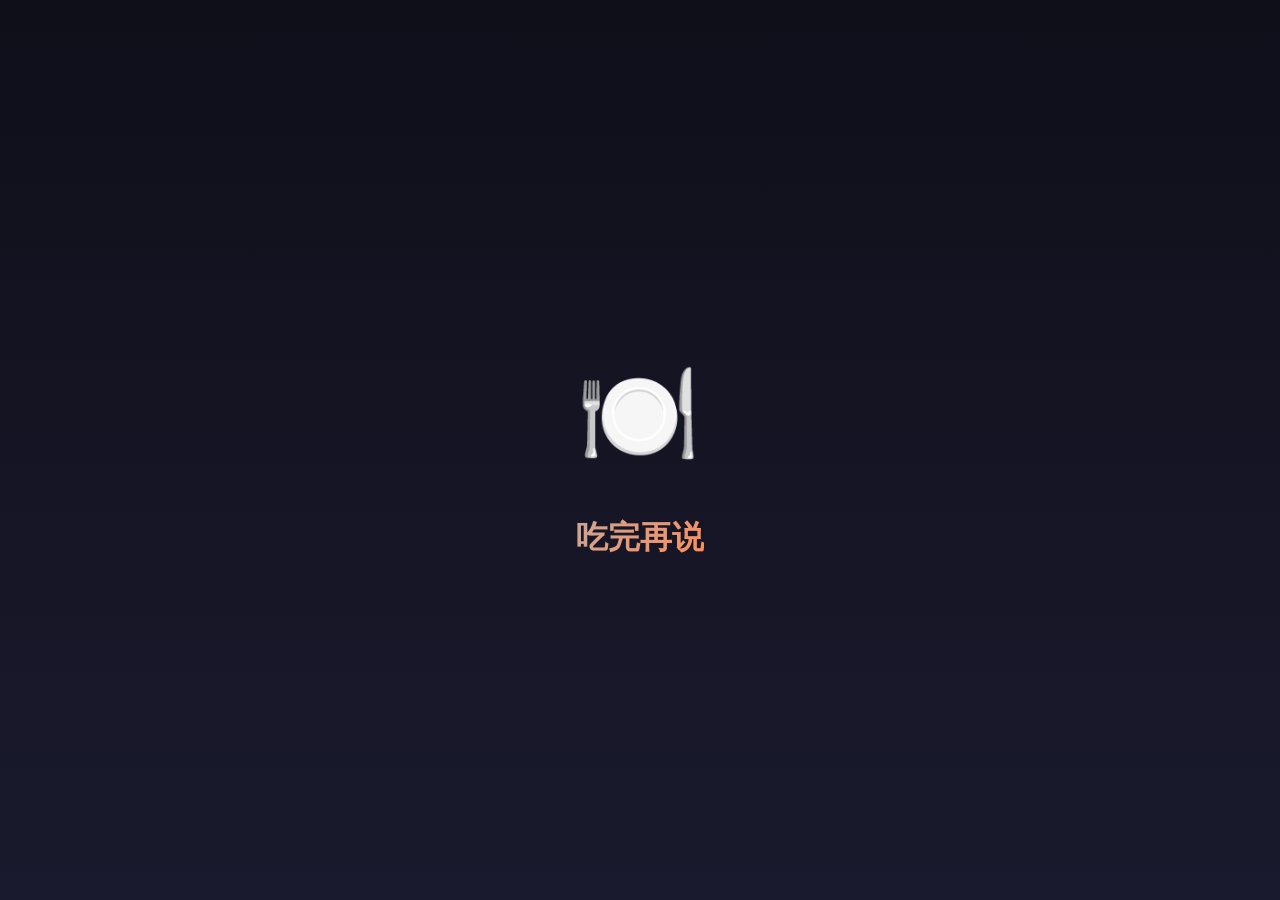
==== index.html @ 78d4194f "Initial commit: 吃货遗愿清单基础框架" ====
<!DOCTYPE html>
<html lang="zh-CN">
<head>
  <meta charset="UTF-8">
  <meta name="viewport" content="width=device-width, initial-scale=1.0, maximum-scale=1.0, user-scalable=no, viewport-fit=cover">
  <meta name="theme-color" content="#FF4757">
  <meta name="apple-mobile-web-app-capable" content="yes">
  <meta name="apple-mobile-web-app-status-bar-style" content="black-translucent">
  <title>吃货遗愿清单</title>
  <link rel="manifest" href="manifest.json">
  <link rel="stylesheet" href="styles.css">
</head>
<body>
  <!-- iOS 安装提示 -->
  <div class="ios-install-banner hidden" id="iosBanner">
    <div class="ios-banner-content">
      <span>点击 <span class="ios-icon">📱</span> 添加到主屏幕</span>
      <button id="btnCloseIOSBanner">×</button>
    </div>
  </div>

  <!-- 启动画面 -->
  <div id="splash" class="splash">
    <div class="splash-content">
      <div class="splash-bowl">🍽️</div>
      <p class="splash-text">吃完再说</p>
    </div>
  </div>

  <!-- 主应用 -->
  <div id="app" class="hidden">
    <!-- 顶部导航 -->
    <header class="header">
      <div class="header-left">
        <h1 class="title">吃货遗愿清单</h1>
        <p class="slogan">吃完再说</p>
      </div>
      <div class="header-right">
        <button class="btn-data-small" id="btnExport" title="导出备份">📤</button>
        <button class="btn-data-small" id="btnImport" title="导入恢复">📥</button>
      </div>
    </header>

    <!-- 仪表盘 -->
    <section class="stats-card">
      <div class="stats-grid">
        <div class="stat-box completed">
          <div class="stat-icon">🏆</div>
          <span class="stat-num" id="completedCount">0</span>
          <span class="stat-label">已打卡</span>
        </div>
        <div class="stat-box pending">
          <div class="stat-icon">🎯</div>
          <span class="stat-num" id="pendingCount">0</span>
          <span class="stat-label">待完成</span>
        </div>
      </div>
      <div class="progress-section" id="progressSection">
        <div class="progress-header">
          <span class="progress-label">年度进度</span>
          <span class="progress-percent" id="progressPercent">0%</span>
        </div>
        <div class="progress-bar">
          <div class="progress-fill" id="progressFill" style="width: 0%"></div>
        </div>
      </div>
    </section>

    <!-- 操作按钮区 -->
    <div class="action-bar">
      <div class="quick-add-card" id="quickAddCard">
        <div class="quick-add-icon">🎁</div>
        <div class="quick-add-info">
          <h3>懒人一键添加</h3>
        </div>
      </div>
      <button class="btn-action" id="btnRandom">
        <span>🎲 有什么好吃的？</span>
      </button>
      <button class="btn-action" id="btnMapView">🗺️ 地图</button>
    </div>

    <!-- 倒计时 + 筛选栏 -->
    <div class="countdown-filter-bar">
      <div class="countdown-mini" id="countdownMini">
        <span class="countdown-mini-text" id="countdownMiniText">⏳ 设定目标日期</span>
      </div>
      <div class="filter-bar" id="filterBar">
        <button class="filter-btn active" data-filter="all">全部</button>
        <button class="filter-btn" data-filter="pending">待完成</button>
        <button class="filter-btn" data-filter="completed">已完成</button>
      </div>
    </div>

    <!-- 随机推荐弹窗 -->
    <div class="random-card hidden" id="randomCard">
      <div class="random-header">
        <span class="random-title">🎲 今天的美食任务</span>
        <button class="btn-close-random" id="btnCloseRandom">×</button>
      </div>
      <div class="random-content" id="randomContent"></div>
      <div class="random-actions">
        <button class="btn-random-add" id="btnRandomAdd">➕ 添加</button>
        <button class="btn-random-eat" id="btnRandomEat">🍽️ 吃过了</button>
      </div>
    </div>

    <!-- 美食清单 -->
    <section class="bucket-list" id="bucketList">
      <!-- 动态生成 -->
    </section>

    <!-- 地图视图 -->
    <section class="map-view hidden" id="mapView">
      <div class="map-header">
        <button class="btn-back" id="btnBackToList">← 返回</button>
        <h3>🗺️ 心愿地图</h3>
      </div>
      <div class="map-content" id="mapContent"></div>
    </section>

    <!-- 空状态 -->
    <div class="empty-state hidden" id="emptyState">
      <div class="empty-icon">🍽️</div>
      <p>还没有美食心愿</p>
      <p class="empty-hint">点击下方 + 按钮添加</p>
    </div>

    <!-- 底部添加按钮 -->
    <button class="fab" id="btnAdd">+</button>
  </div>

  <!-- 添加/打卡表单弹窗 -->
  <div class="modal hidden" id="modal">
    <div class="modal-content">
      <div class="modal-header">
        <h2 id="modalTitle">添加心愿</h2>
        <button class="btn-close" id="btnCloseModal">×</button>
      </div>
      <form id="itemForm">
        <div class="form-group">
          <label for="foodName">美食名称 *</label>
          <input type="text" id="foodName" placeholder="如：北海道海胆饭" required>
        </div>
        <div class="form-group">
          <label for="foodCategory">分类</label>
          <select id="foodCategory">
            <option value="日料">🍣 日料</option>
            <option value="面食">🍜 面食</option>
            <option value="火锅">🍲 火锅</option>
            <option value="点心">🥮 点心</option>
            <option value="烤肉">🥩 烤肉</option>
            <option value="西餐">🍕 西餐</option>
            <option value="饮品">🍺 饮品</option>
            <option value="小吃">📍 地方小吃</option>
            <option value="甜品">🍰 甜品</option>
            <option value="其他">🍴 其他</option>
          </select>
        </div>
        <div class="form-group">
          <label for="foodLocation">想去的地方/餐厅</label>
          <input type="text" id="foodLocation" placeholder="如：札幌 · 二条市场">
        </div>
        <div class="form-group">
          <label for="foodNote">为什么想吃？</label>
          <textarea id="foodNote" placeholder="写下你的理由..."></textarea>
        </div>
        <div class="form-group">
          <label>优先级</label>
          <div class="priority-group">
            <label class="priority-option">
              <input type="radio" name="priority" value="3">
              <span>🏆 此生必吃</span>
            </label>
            <label class="priority-option">
              <input type="radio" name="priority" value="2" checked>
              <span>💛 很想吃</span>
            </label>
            <label class="priority-option">
              <input type="radio" name="priority" value="1">
              <span>🌱 有机会就吃</span>
            </label>
          </div>
        </div>
        <div class="form-actions">
          <button type="submit" class="btn-primary" id="btnSubmit">保存</button>
        </div>
      </form>
    </div>
  </div>

  <!-- 打卡弹窗 -->
  <div class="modal hidden" id="checkinModal">
    <div class="modal-content">
      <div class="modal-header">
        <h2>🎉 打卡完成！</h2>
        <button class="btn-close" id="btnCloseCheckin">×</button>
      </div>
      <form id="checkinForm">
        <div class="checkin-item-info" id="checkinItemInfo"></div>
        <div class="form-group">
          <label for="checkinPhoto">拍照记录</label>
          <div class="photo-upload" id="photoUpload">
            <input type="file" id="checkinPhoto" accept="image/*" capture="environment">
            <div class="photo-placeholder">
              <span>📷</span>
              <p>点击拍照或选择照片</p>
            </div>
          </div>
          <img id="photoPreview" class="photo-preview hidden">
        </div>
        <div class="form-group">
          <label for="checkinNote">味道怎么样？</label>
          <textarea id="checkinNote" placeholder="记录这一刻的感受..."></textarea>
        </div>
        <div class="form-actions">
          <button type="submit" class="btn-primary">确认打卡</button>
        </div>
      </form>
    </div>
  </div>

  <!-- 懒人数据库弹窗 -->
  <div class="modal hidden" id="quickAddModal">
    <div class="modal-content quick-add-modal">
      <div class="modal-header">
        <h2>🎁 懒人一键添加</h2>
        <button class="btn-close" id="btnCloseQuickAdd">×</button>
      </div>
      <div class="quick-add-body">
        <p class="quick-add-intro">内置 50 道经典美食，一键导入清单</p>
        <div class="quick-add-actions">
          <button class="btn-secondary" id="btnSelectAll">全选</button>
          <button class="btn-secondary" id="btnSelectNone">取消全选</button>
        </div>
        <div class="builtin-list" id="builtinList"></div>
      </div>
      <div class="quick-add-footer">
        <p class="import-info" id="importInfo">已选择 0 道美食</p>
        <button class="btn-primary btn-import" id="btnImportBuiltin">📥 一键导入</button>
      </div>
    </div>
  </div>

  <!-- 详情弹窗 -->
  <div class="modal hidden" id="detailModal">
    <div class="modal-content">
      <div class="modal-header">
        <h2 id="detailTitle">美食详情</h2>
        <button class="btn-close" id="btnCloseDetail">×</button>
      </div>
      <div class="detail-content" id="detailContent"></div>
    </div>
  </div>

  <!-- 倒计时设置弹窗 -->
  <div class="modal hidden" id="countdownModal">
    <div class="modal-content modal-small">
      <div class="modal-header">
        <h2>⏳ 遗愿倒计时</h2>
        <button class="btn-close" id="btnCloseCountdown">×</button>
      </div>
      <form id="countdownForm">
        <div class="form-group">
          <label for="targetDate">目标日期</label>
          <input type="date" id="targetDate" required>
        </div>
        <div class="form-group">
          <label for="targetName">给这个日期起个名字（选填）</label>
          <input type="text" id="targetName" placeholder="如：30岁生日">
        </div>
        <div class="countdown-presets">
          <button type="button" class="btn-preset" data-days="365">一年后</button>
          <button type="button" class="btn-preset" data-days="1825">5年后</button>
          <button type="button" class="btn-preset" data-days="3650">10年后</button>
        </div>
        <div class="form-actions">
          <button type="button" class="btn-secondary" id="btnClearCountdown">清除</button>
          <button type="submit" class="btn-primary">保存</button>
        </div>
      </form>
    </div>
  </div>

  <!-- 打卡分享弹窗 -->
  <div class="modal hidden" id="shareModal">
    <div class="modal-content modal-small">
      <div class="modal-header">
        <h2>🎉 打卡成功！</h2>
        <button class="btn-close" id="btnCloseShare">×</button>
      </div>
      <div class="share-card" id="shareCard"></div>
      <div class="form-actions">
        <button class="btn-secondary" id="btnSaveCard">💾 保存图片</button>
        <button class="btn-primary" id="btnShareIt">📤 分享</button>
      </div>
    </div>
  </div>

  <!-- 年度总结弹窗 -->
  <div class="modal hidden" id="summaryModal">
    <div class="modal-content">
      <div class="modal-header">
        <h2>📊 年度美食报告</h2>
        <button class="btn-close" id="btnCloseSummary">×</button>
      </div>
      <div class="summary-content" id="summaryContent"></div>
      <div class="form-actions">
        <button class="btn-secondary" id="btnShareSummary">📤 分享</button>
        <button class="btn-primary" id="btnCloseSummaryBtn">好的</button>
      </div>
    </div>
  </div>

  <!-- 删除确认弹窗 -->
  <div class="modal hidden" id="deleteModal">
    <div class="modal-content modal-small">
      <div class="modal-header">
        <h2>确认删除</h2>
      </div>
      <p class="delete-message">确定要删除这个心愿吗？</p>
      <div class="form-actions">
        <button class="btn-secondary" id="btnCancelDelete">取消</button>
        <button class="btn-danger" id="btnConfirmDelete">删除</button>
      </div>
    </div>

    <!-- 隐藏的文件选择器 -->
    <input type="file" id="importFile" accept=".json" class="hidden">
  </div>

  <script src="app.js"></script>
</body>
</html>
---- styles.css ----
/* ========================================
   吃货遗愿清单 - Morandi Style UI
   ======================================== */

/* === 基础变量 - 莫兰迪配色 === */
:root {
  --primary: #C9A797;        /* 柔粉褐 - 主色 */
  --primary-dark: #B89589;
  --primary-glow: rgba(201, 167, 151, 0.3);
  --secondary: #9DB4C0;      /* 雾霾蓝 */
  --accent: #A8C6A5;        /* 灰绿色 */
  --success: #7DB58B;       /* 淡绿色 */
  --success-dark: #6AA578;
  --bg: #F5F2ED;            /* 米白背景 */
  --bg-card: #FFFFFF;       /* 纯白卡片 */
  --bg-card-hover: #F8F6F3;
  --bg-elevated: #EDE9E3;
  --text: #4A4A4A;          /* 深灰文字 */
  --text-secondary: #7A7A7A;
  --text-muted: #A0A0A0;
  --border: rgba(0, 0, 0, 0.06);
  --border-light: rgba(0, 0, 0, 0.1);
  --shadow: 0 4px 20px rgba(0, 0, 0, 0.08);
  --shadow-glow: 0 4px 20px var(--primary-glow);
  --radius-sm: 10px;
  --radius-md: 14px;
  --radius-lg: 18px;
  --radius-xl: 24px;
  --safe-area-top: env(safe-area-inset-top, 0px);
  --safe-area-bottom: env(safe-area-inset-bottom, 0px);
}

/* === 全局 === */
* {
  margin: 0;
  padding: 0;
  box-sizing: border-box;
  -webkit-tap-highlight-color: transparent;
}

html, body {
  height: 100%;
}

body {
  font-family: -apple-system, BlinkMacSystemFont, 'SF Pro Display', 'Segoe UI', sans-serif;
  background: var(--bg);
  color: var(--text);
  line-height: 1.5;
  overflow-x: hidden;
}

/* 弹窗打开时禁止底层滚动，但弹窗内部可以滚动 */
body.modal-open {
  overflow: hidden;
  position: fixed;
  width: 100%;
}

/* === iOS 安装提示 === */
.ios-install-banner {
  position: fixed;
  top: var(--safe-area-top);
  left: 0;
  right: 0;
  background: linear-gradient(135deg, var(--primary) 0%, #FF6B81 100%);
  padding: 10px 16px;
  z-index: 10000;
  display: flex;
  align-items: center;
  justify-content: center;
  gap: 12px;
  font-size: 14px;
  font-weight: 500;
}

.ios-install-banner.hidden {
  display: none;
}

.ios-banner-content {
  display: flex;
  align-items: center;
  gap: 12px;
}

.ios-icon {
  font-size: 18px;
}

#btnCloseIOSBanner {
  background: rgba(255,255,255,0.2);
  border: none;
  color: white;
  width: 24px;
  height: 24px;
  border-radius: 50%;
  font-size: 14px;
  cursor: pointer;
  display: flex;
  align-items: center;
  justify-content: center;
}

/* === 启动画面 === */
.splash {
  position: fixed;
  inset: 0;
  background: linear-gradient(180deg, #0F0F1A 0%, #1A1A2E 100%);
  display: flex;
  flex-direction: column;
  align-items: center;
  justify-content: center;
  z-index: 9999;
  transition: opacity 0.6s ease, transform 0.6s ease;
}

.splash.fade-out {
  opacity: 0;
  transform: scale(1.1);
  pointer-events: none;
}

.splash-bowl {
  font-size: 100px;
  margin-bottom: 24px;
  animation: pulse 2s ease-in-out infinite;
}

.splash-text {
  font-size: 32px;
  font-weight: 800;
  background: linear-gradient(135deg, var(--primary) 0%, #FF8C5A 100%);
  -webkit-background-clip: text;
  -webkit-text-fill-color: transparent;
  background-clip: text;
}

@keyframes pulse {
  0%, 100% { transform: scale(1); }
  50% { transform: scale(1.05); }
}

/* === 主应用 === */
.app {
  min-height: 100vh;
  padding-bottom: calc(100px + var(--safe-area-bottom));
}

/* === 顶部标题栏 === */
.header {
  display: flex;
  justify-content: space-between;
  align-items: flex-start;
  padding: calc(12px + var(--safe-area-top)) max(16px, env(safe-area-inset-left)) 12px;
  background: linear-gradient(180deg, var(--bg) 0%, transparent 100%);
  position: relative;
}

.header-left {
  flex: 1;
}

.header-right {
  display: flex;
  gap: 8px;
  align-items: center;
}

.btn-data-small {
  width: 36px;
  height: 36px;
  background: var(--bg-card);
  border: 1px solid var(--border);
  border-radius: 10px;
  font-size: 16px;
  cursor: pointer;
  display: flex;
  align-items: center;
  justify-content: center;
  transition: all 0.2s;
}

.btn-data-small:hover {
  background: var(--bg-card-hover);
  border-color: var(--primary);
}

.title {
  font-size: 24px;
  font-weight: 800;
  letter-spacing: -0.5px;
  margin-bottom: 2px;
}

.slogan {
  font-size: 13px;
  color: var(--text-secondary);
  font-weight: 500;
}

/* === 统计卡片 === */
.stats-card {
  margin: 20px 16px;
  padding: 20px;
  background: var(--bg-card);
  border-radius: var(--radius-lg);
  border: 1px solid var(--border);
  box-shadow: var(--shadow);
}

.stats-grid {
  display: grid;
  grid-template-columns: 1fr 1fr;
  gap: 16px;
}

.stat-box {
  text-align: center;
  padding: 16px;
  background: var(--bg);
  border-radius: var(--radius-md);
  border: 1px solid var(--border-light);
  position: relative;
  overflow: hidden;
}

.stat-box::before {
  content: '';
  position: absolute;
  top: 0;
  left: 0;
  right: 0;
  height: 3px;
}

.stat-box.completed::before {
  background: linear-gradient(90deg, var(--success), #7BED9F);
}

.stat-box.pending::before {
  background: linear-gradient(90deg, var(--primary), #FF8C5A);
}

.stat-icon {
  font-size: 24px;
  margin-bottom: 8px;
}

.stat-num {
  display: block;
  font-size: 36px;
  font-weight: 800;
  line-height: 1;
  margin-bottom: 4px;
}

.stat-box.completed .stat-num {
  color: var(--success);
}

.stat-box.pending .stat-num {
  color: var(--primary);
}

.stat-label {
  font-size: 12px;
  color: var(--text-secondary);
  text-transform: uppercase;
  letter-spacing: 1px;
}

/* === 进度条 === */
.progress-section {
  margin-top: 16px;
  padding-top: 16px;
  border-top: 1px solid var(--border);
}

.progress-header {
  display: flex;
  justify-content: space-between;
  align-items: center;
  margin-bottom: 10px;
}

.progress-label {
  font-size: 13px;
  color: var(--text-secondary);
}

.progress-percent {
  font-size: 14px;
  font-weight: 700;
  color: var(--success);
}

.progress-bar {
  height: 8px;
  background: var(--bg);
  border-radius: 4px;
  overflow: hidden;
}

.progress-fill {
  height: 100%;
  background: linear-gradient(90deg, var(--success), #7BED9F);
  border-radius: 4px;
  transition: width 0.5s ease;
}

/* === 遗愿倒计时卡片 === */
.countdown-card {
  margin: 16px;
  padding: 20px;
  background: linear-gradient(135deg, var(--bg-card) 0%, var(--bg-elevated) 100%);
  border-radius: var(--radius-lg);
  border: 1px solid var(--border-light);
  position: relative;
  overflow: hidden;
}

.countdown-card::before {
  content: '';
  position: absolute;
  top: -50%;
  right: -50%;
  width: 100%;
  height: 100%;
  background: radial-gradient(circle, var(--primary-glow) 0%, transparent 70%);
  opacity: 0.5;
}

.countdown-header {
  display: flex;
  justify-content: space-between;
  align-items: center;
  margin-bottom: 16px;
  position: relative;
}

.countdown-title {
  font-size: 14px;
  font-weight: 600;
  color: var(--text-secondary);
  display: flex;
  align-items: center;
  gap: 6px;
}

.countdown-actions {
  display: flex;
  gap: 8px;
}

.btn-edit-countdown {
  background: var(--bg);
  border: 1px solid var(--border-light);
  color: var(--text);
  padding: 6px 12px;
  border-radius: 20px;
  font-size: 12px;
  font-weight: 600;
  cursor: pointer;
  transition: all 0.2s;
}

.btn-edit-countdown:hover {
  background: var(--bg-card-hover);
}

.btn-edit-countdown.primary {
  background: var(--primary);
  border-color: var(--primary);
}

.countdown-content {
  text-align: center;
  position: relative;
}

.countdown-hint {
  color: var(--text-muted);
  font-size: 14px;
}

.countdown-main {
  font-size: 48px;
  font-weight: 800;
  margin: 8px 0;
  letter-spacing: -2px;
}

.countdown-main .days {
  color: var(--primary);
}

.countdown-main .unit {
  font-size: 20px;
  font-weight: 600;
  color: var(--text-secondary);
  margin-left: 4px;
}

.countdown-sub {
  font-size: 14px;
  color: var(--text-secondary);
  margin-bottom: 4px;
}

.countdown-rate {
  font-size: 13px;
  color: var(--text-muted);
}

.countdown-rate span {
  color: var(--accent);
  font-weight: 700;
}

/* === 随机推荐按钮 === */
.btn-random {
  display: flex;
  align-items: center;
  justify-content: center;
  gap: 10px;
  margin: 16px;
  padding: 18px 24px;
  background: linear-gradient(135deg, var(--primary) 0%, var(--accent) 100%);
  border: none;
  border-radius: var(--radius-lg);
  font-size: 16px;
  font-weight: 700;
  color: white;
  cursor: pointer;
  box-shadow: 0 8px 24px rgba(255, 71, 87, 0.4);
  transition: all 0.3s ease;
}

.btn-random:hover {
  transform: translateY(-2px);
  box-shadow: 0 12px 32px rgba(255, 71, 87, 0.5);
}

.btn-random:active {
  transform: translateY(0);
}

/* === 随机推荐卡片 === */
.random-card {
  position: fixed;
  top: 50%;
  left: 50%;
  transform: translate(-50%, -50%);
  width: calc(100% - 32px);
  max-width: 380px;
  background: var(--bg-card);
  border-radius: var(--radius-xl);
  padding: 28px 24px;
  z-index: 1001;
  box-shadow: var(--shadow), var(--shadow-glow);
  border: 1px solid var(--border-light);
}

.random-card.hidden {
  display: none;
}

.random-header {
  display: flex;
  justify-content: space-between;
  align-items: center;
  margin-bottom: 20px;
}

.random-title {
  font-size: 16px;
  font-weight: 700;
  display: flex;
  align-items: center;
  gap: 8px;
}

.btn-close-random {
  width: 32px;
  height: 32px;
  background: var(--bg);
  border: 1px solid var(--border-light);
  border-radius: 50%;
  font-size: 18px;
  color: var(--text-secondary);
  cursor: pointer;
  display: flex;
  align-items: center;
  justify-content: center;
}

.random-content {
  text-align: center;
  padding: 20px 0;
}

.random-icon {
  font-size: 72px;
  margin-bottom: 16px;
  display: block;
}

.random-name {
  font-size: 24px;
  font-weight: 800;
  margin-bottom: 8px;
  letter-spacing: -0.5px;
}

.random-location {
  font-size: 14px;
  color: var(--text-secondary);
  margin-bottom: 8px;
}

.random-note {
  font-size: 14px;
  color: var(--text-muted);
  font-style: italic;
  padding: 12px;
  background: var(--bg);
  border-radius: var(--radius-sm);
  margin-top: 12px;
}

.random-actions {
  display: flex;
  gap: 12px;
  margin-top: 20px;
}

.btn-random-add,
.btn-random-eat {
  flex: 1;
  padding: 14px;
  border-radius: var(--radius-md);
  font-size: 15px;
  font-weight: 700;
  cursor: pointer;
  border: none;
  transition: all 0.2s;
}

.btn-random-add {
  background: var(--bg);
  color: var(--text);
  border: 1px solid var(--border-light);
}

.btn-random-add:hover {
  background: var(--bg-card-hover);
}

.btn-random-eat {
  background: linear-gradient(135deg, var(--success) 0%, #7BED9F 100%);
  color: white;
  box-shadow: 0 4px 16px rgba(46, 213, 115, 0.3);
}

.btn-random-eat:hover {
  transform: translateY(-2px);
  box-shadow: 0 6px 20px rgba(46, 213, 115, 0.4);
}

/* === 懒人一键添加卡片 === */
.quick-add-card {
  margin: 16px;
  padding: 20px;
  background: linear-gradient(135deg, var(--bg-card) 0%, var(--bg-elevated) 100%);
  border-radius: var(--radius-lg);
  border: 1px solid var(--border-light);
  display: flex;
  align-items: center;
  gap: 16px;
  cursor: pointer;
  transition: all 0.3s ease;
}

.quick-add-card:hover {
  transform: translateY(-2px);
  border-color: var(--primary);
  box-shadow: 0 8px 24px rgba(255, 71, 87, 0.2);
}

.quick-add-icon {
  width: 56px;
  height: 56px;
  background: linear-gradient(135deg, var(--primary-glow) 0%, rgba(255, 107, 53, 0.2) 100%);
  border-radius: var(--radius-md);
  display: flex;
  align-items: center;
  justify-content: center;
  font-size: 28px;
}

.quick-add-info {
  flex: 1;
}

.quick-add-info h3 {
  font-size: 16px;
  font-weight: 700;
  margin-bottom: 4px;
}

.quick-add-info p {
  font-size: 13px;
  color: var(--text-secondary);
}

.btn-quick-add {
  width: 40px;
  height: 40px;
  background: var(--bg);
  border: 1px solid var(--border-light);
  border-radius: 50%;
  color: var(--text);
  font-size: 18px;
  cursor: pointer;
  display: flex;
  align-items: center;
  justify-content: center;
  transition: all 0.2s;
}

.btn-quick-add:hover {
  background: var(--primary);
  border-color: var(--primary);
}

/* === 数据管理 === */
.data-management {
  display: flex;
  gap: 12px;
  padding: 0 16px;
  margin-bottom: 16px;
}

.btn-data {
  flex: 1;
  padding: 14px;
  background: var(--bg-card);
  border: 1px solid var(--border);
  border-radius: var(--radius-md);
  font-size: 14px;
  font-weight: 600;
  color: var(--text-secondary);
  cursor: pointer;
  display: flex;
  align-items: center;
  justify-content: center;
  gap: 8px;
  transition: all 0.2s;
}

.btn-data:hover {
  background: var(--bg-card-hover);
  border-color: var(--border-light);
  color: var(--text);
}

/* === 筛选栏 === */
.filter-bar {
  display: flex;
  gap: 8px;
  padding: 0;
}

.filter-bar.hidden {
  display: none;
}

/* === 操作按钮区 === */
.action-bar {
  display: flex;
  gap: 10px;
  padding: 0 16px;
  margin-bottom: 12px;
}

.action-bar .quick-add-card {
  flex: 1;
  display: flex;
  align-items: center;
  gap: 10px;
  padding: 12px 14px;
  margin: 0;
  cursor: pointer;
}

.action-bar .quick-add-icon {
  width: 40px;
  height: 40px;
  font-size: 20px;
}

.action-bar .quick-add-info h3 {
  font-size: 14px;
  margin: 0;
}

.action-bar .quick-add-info p {
  display: none;
}

.btn-action {
  flex: 1;
  padding: 12px 14px;
  background: var(--bg-card);
  border: 1px solid var(--border);
  border-radius: var(--radius-md);
  font-size: 14px;
  font-weight: 600;
  color: var(--text);
  cursor: pointer;
  transition: all 0.2s;
}

.btn-action:hover {
  background: var(--bg-card-hover);
  border-color: var(--primary);
}

/* === 倒计时+筛选栏合并 === */
.countdown-filter-bar {
  display: flex;
  flex-direction: column;
  gap: 12px;
  padding: 0 16px;
  margin-bottom: 12px;
}

.countdown-mini {
  background: var(--bg-card);
  border: 1px solid var(--border);
  border-radius: var(--radius-md);
  padding: 10px 14px;
  text-align: center;
  cursor: pointer;
  transition: all 0.2s;
}

.countdown-mini:hover {
  background: var(--bg-card-hover);
  border-color: var(--primary);
}

.countdown-mini-text {
  font-size: 13px;
  color: var(--text-secondary);
}

.filter-btn {
  flex: 1;
  padding: 12px;
  background: var(--bg-card);
  border: 1px solid var(--border);
  border-radius: var(--radius-md);
  font-size: 14px;
  font-weight: 600;
  color: var(--text-secondary);
  cursor: pointer;
  transition: all 0.2s;
}

.filter-btn:hover {
  background: var(--bg-card-hover);
}

.filter-btn.active {
  background: var(--primary);
  border-color: var(--primary);
  color: white;
  box-shadow: 0 4px 16px var(--primary-glow);
}

/* === 美食列表 === */
.bucket-list {
  padding: 0 16px;
}

.bucket-list.hidden {
  display: none;
}

.bucket-item {
  background: var(--bg-card);
  border-radius: var(--radius-lg);
  border: 1px solid var(--border);
  margin-bottom: 12px;
  overflow: hidden;
  transition: all 0.3s ease;
}

.bucket-item:hover {
  transform: translateY(-2px);
  border-color: var(--border-light);
  box-shadow: var(--shadow);
}

.bucket-item.completed {
  opacity: 0.7;
}

.bucket-item.completed .item-name {
  text-decoration: line-through;
  color: var(--text-secondary);
}

.item-main {
  display: flex;
  align-items: flex-start;
  gap: 14px;
  padding: 16px;
}

.item-icon {
  width: 52px;
  height: 52px;
  background: var(--bg);
  border-radius: var(--radius-md);
  display: flex;
  align-items: center;
  justify-content: center;
  font-size: 26px;
  flex-shrink: 0;
}

.item-content {
  flex: 1;
  min-width: 0;
}

.item-header {
  display: flex;
  align-items: center;
  gap: 10px;
  margin-bottom: 6px;
}

.item-name {
  font-size: 16px;
  font-weight: 700;
  flex: 1;
  white-space: nowrap;
  overflow: hidden;
  text-overflow: ellipsis;
}

.item-priority {
  padding: 4px 10px;
  border-radius: 20px;
  font-size: 11px;
  font-weight: 700;
  text-transform: uppercase;
  letter-spacing: 0.5px;
}

.priority-high {
  background: rgba(255, 71, 87, 0.2);
  color: var(--primary);
}

.priority-medium {
  background: rgba(255, 140, 90, 0.2);
  color: var(--accent);
}

.priority-low {
  background: rgba(160, 160, 184, 0.2);
  color: var(--text-secondary);
}

.item-location {
  font-size: 13px;
  color: var(--text-secondary);
  margin-bottom: 4px;
  display: flex;
  align-items: center;
  gap: 4px;
}

.item-note {
  font-size: 13px;
  color: var(--text-muted);
  font-style: italic;
  margin-bottom: 4px;
  white-space: nowrap;
  overflow: hidden;
  text-overflow: ellipsis;
}

.item-date {
  font-size: 12px;
  color: var(--success);
  font-weight: 600;
  margin-bottom: 8px;
}

.item-photos {
  display: flex;
  gap: 8px;
  margin-bottom: 8px;
  overflow-x: auto;
  padding-bottom: 4px;
}

.item-photos img {
  width: 60px;
  height: 60px;
  object-fit: cover;
  border-radius: var(--radius-sm);
  flex-shrink: 0;
}

.item-actions {
  display: flex;
  gap: 8px;
  padding: 0 16px 16px;
}

.btn-action {
  flex: 1;
  padding: 10px;
  border-radius: var(--radius-sm);
  font-size: 13px;
  font-weight: 600;
  cursor: pointer;
  border: none;
  transition: all 0.2s;
}

.btn-eat {
  background: linear-gradient(135deg, var(--success) 0%, #7BED9F 100%);
  color: white;
  box-shadow: 0 4px 12px rgba(46, 213, 115, 0.3);
}

.btn-eat:hover {
  transform: translateY(-1px);
  box-shadow: 0 6px 16px rgba(46, 213, 115, 0.4);
}

.btn-action:not(.btn-eat) {
  background: var(--bg);
  color: var(--text-secondary);
  border: 1px solid var(--border-light);
}

.btn-action:not(.btn-eat):hover {
  background: var(--bg-card-hover);
  color: var(--text);
}

/* === 空状态 === */
.empty-state {
  text-align: center;
  padding: 60px 20px;
}

.empty-icon {
  font-size: 80px;
  margin-bottom: 20px;
  opacity: 0.8;
}

.empty-state p {
  font-size: 18px;
  font-weight: 600;
  margin-bottom: 8px;
}

.empty-hint {
  font-size: 14px;
  color: var(--text-secondary);
}

.empty-state.hidden {
  display: none;
}

/* === 浮动按钮 === */
.fab {
  position: fixed;
  right: 20px;
  bottom: calc(24px + var(--safe-area-bottom));
  width: 60px;
  height: 60px;
  background: linear-gradient(135deg, var(--primary) 0%, var(--accent) 100%);
  border: none;
  border-radius: 50%;
  font-size: 28px;
  color: white;
  cursor: pointer;
  box-shadow: 0 8px 24px rgba(255, 71, 87, 0.5);
  z-index: 100;
  transition: all 0.3s ease;
  display: flex;
  align-items: center;
  justify-content: center;
}

.fab:hover {
  transform: scale(1.1);
  box-shadow: 0 12px 32px rgba(255, 71, 87, 0.6);
}

.fab:active {
  transform: scale(0.95);
}

/* === 模态框 === */
.modal {
  position: fixed;
  inset: 0;
  background: rgba(0, 0, 0, 0.8);
  display: flex;
  align-items: flex-end;
  justify-content: center;
  z-index: 1000;
  padding: 20px;
}

.modal.hidden {
  display: none;
}

.modal-content {
  width: 100%;
  max-width: 500px;
  max-height: 85vh;
  background: var(--bg-card);
  border-radius: var(--radius-xl) var(--radius-xl) 0 0;
  overflow: hidden;
  animation: slideUp 0.3s ease;
  display: flex;
  flex-direction: column;
}

@keyframes slideUp {
  from { transform: translateY(100%); }
  to { transform: translateY(0); }
}

.modal-content.modal-small {
  max-width: 380px;
}

.modal-header {
  display: flex;
  justify-content: space-between;
  align-items: center;
  padding: 20px 24px;
  border-bottom: 1px solid var(--border);
}

.modal-header h2 {
  font-size: 18px;
  font-weight: 700;
}

.btn-close {
  width: 32px;
  height: 32px;
  background: var(--bg);
  border: 1px solid var(--border-light);
  border-radius: 50%;
  font-size: 18px;
  color: var(--text-secondary);
  cursor: pointer;
  display: flex;
  align-items: center;
  justify-content: center;
}

.modal-body {
  padding: 24px;
  overflow-y: auto;
  flex: 1;
  -webkit-overflow-scrolling: touch;
}

/* === 表单 === */
.form-group {
  margin-bottom: 20px;
}

.form-group label {
  display: block;
  font-size: 13px;
  font-weight: 600;
  color: var(--text-secondary);
  margin-bottom: 8px;
  text-transform: uppercase;
  letter-spacing: 0.5px;
}

.form-group input,
.form-group select,
.form-group textarea {
  width: 100%;
  padding: 14px 16px;
  background: var(--bg);
  border: 1px solid var(--border-light);
  border-radius: var(--radius-md);
  font-size: 16px;
  color: var(--text);
  transition: all 0.2s;
}

.form-group input:focus,
.form-group select:focus,
.form-group textarea:focus {
  outline: none;
  border-color: var(--primary);
  box-shadow: 0 0 0 3px var(--primary-glow);
}

.form-group textarea {
  min-height: 100px;
  resize: vertical;
}

.form-row {
  display: grid;
  grid-template-columns: 1fr 1fr;
  gap: 12px;
}

.form-actions {
  display: flex;
  gap: 12px;
  padding: 20px 24px;
  border-top: 1px solid var(--border);
}

.btn-primary {
  flex: 1;
  padding: 14px 24px;
  background: linear-gradient(135deg, var(--primary) 0%, var(--accent) 100%);
  border: none;
  border-radius: var(--radius-md);
  font-size: 16px;
  font-weight: 700;
  color: white;
  cursor: pointer;
  box-shadow: 0 4px 16px var(--primary-glow);
  transition: all 0.2s;
}

.btn-primary:hover {
  transform: translateY(-2px);
  box-shadow: 0 6px 20px var(--primary-glow);
}

.btn-secondary {
  flex: 1;
  padding: 14px 24px;
  background: var(--bg);
  border: 1px solid var(--border-light);
  border-radius: var(--radius-md);
  font-size: 16px;
  font-weight: 600;
  color: var(--text-secondary);
  cursor: pointer;
  transition: all 0.2s;
}

.btn-secondary:hover {
  background: var(--bg-card-hover);
  color: var(--text);
}

.btn-danger {
  background: linear-gradient(135deg, #FF4757 0%, #FF6B81 100%);
  color: white;
}

/* === 打卡表单 === */
.checkin-photo-area {
  margin-bottom: 20px;
}

.photo-upload-box {
  width: 100%;
  height: 180px;
  background: var(--bg);
  border: 2px dashed var(--border-light);
  border-radius: var(--radius-lg);
  display: flex;
  flex-direction: column;
  align-items: center;
  justify-content: center;
  cursor: pointer;
  transition: all 0.2s;
}

.photo-upload-box:hover {
  border-color: var(--primary);
  background: var(--bg-card-hover);
}

.photo-upload-box .icon {
  font-size: 40px;
  margin-bottom: 12px;
  opacity: 0.6;
}

.photo-upload-box p {
  color: var(--text-secondary);
  font-size: 14px;
}

.photo-preview {
  width: 100%;
  max-height: 300px;
  object-fit: cover;
  border-radius: var(--radius-lg);
}

/* === 详情弹窗 === */
.detail-content {
  padding: 0;
}

.detail-header {
  padding: 24px;
  text-align: center;
  background: var(--bg);
}

.detail-icon {
  font-size: 80px;
  margin-bottom: 16px;
}

.detail-name {
  font-size: 24px;
  font-weight: 800;
  margin-bottom: 8px;
}

.detail-meta {
  display: flex;
  justify-content: center;
  gap: 16px;
  color: var(--text-secondary);
  font-size: 14px;
}

.detail-section {
  padding: 20px 24px;
  border-bottom: 1px solid var(--border);
}

.detail-section:last-child {
  border-bottom: none;
}

.detail-section h4 {
  font-size: 12px;
  font-weight: 600;
  color: var(--text-muted);
  text-transform: uppercase;
  letter-spacing: 1px;
  margin-bottom: 10px;
}

.detail-note {
  color: var(--text-secondary);
  font-size: 15px;
  line-height: 1.6;
}

.detail-photos {
  display: grid;
  grid-template-columns: repeat(3, 1fr);
  gap: 8px;
}

.detail-photos img {
  width: 100%;
  aspect-ratio: 1;
  object-fit: cover;
  border-radius: var(--radius-sm);
}

.detail-stats {
  display: flex;
  gap: 20px;
}

.detail-stat {
  flex: 1;
  text-align: center;
  padding: 16px;
  background: var(--bg);
  border-radius: var(--radius-md);
}

.detail-stat-num {
  font-size: 24px;
  font-weight: 800;
  color: var(--primary);
}

.detail-stat-label {
  font-size: 11px;
  color: var(--text-muted);
  text-transform: uppercase;
  letter-spacing: 0.5px;
}

/* === 倒计时表单 === */
.countdown-presets {
  display: flex;
  gap: 10px;
  margin-bottom: 20px;
}

.btn-preset {
  flex: 1;
  padding: 12px;
  background: var(--bg);
  border: 1px solid var(--border-light);
  border-radius: var(--radius-md);
  font-size: 13px;
  font-weight: 600;
  color: var(--text-secondary);
  cursor: pointer;
  transition: all 0.2s;
}

.btn-preset:hover {
  background: var(--bg-card-hover);
  border-color: var(--primary);
  color: var(--primary);
}

/* === 年度总结 === */
.summary-content {
  padding: 0;
}

.summary-header {
  padding: 32px 24px;
  text-align: center;
  background: linear-gradient(135deg, var(--bg) 0%, var(--bg-elevated) 100%);
}

.summary-year {
  font-size: 14px;
  color: var(--text-muted);
  text-transform: uppercase;
  letter-spacing: 2px;
  margin-bottom: 8px;
}

.summary-title {
  font-size: 28px;
  font-weight: 800;
  background: linear-gradient(135deg, var(--primary) 0%, var(--accent) 100%);
  -webkit-background-clip: text;
  -webkit-text-fill-color: transparent;
  background-clip: text;
}

.summary-stats {
  display: flex;
  justify-content: center;
  gap: 40px;
  padding: 32px 24px;
}

.summary-stat {
  text-align: center;
}

.summary-stat-num {
  font-size: 48px;
  font-weight: 800;
  color: var(--success);
  line-height: 1;
}

.summary-stat-label {
  font-size: 12px;
  color: var(--text-muted);
  text-transform: uppercase;
  letter-spacing: 1px;
  margin-top: 8px;
}

.summary-quote {
  margin: 0 24px 24px;
  padding: 20px;
  background: var(--bg);
  border-radius: var(--radius-md);
  text-align: center;
  font-size: 15px;
  color: var(--text-secondary);
  font-style: italic;
  line-height: 1.6;
}

.summary-top-items {
  padding: 0 24px 24px;
}

.summary-top-items h4 {
  font-size: 13px;
  font-weight: 600;
  color: var(--text-muted);
  text-transform: uppercase;
  letter-spacing: 1px;
  margin-bottom: 16px;
}

.summary-item {
  display: flex;
  align-items: center;
  gap: 14px;
  padding: 14px;
  background: var(--bg);
  border-radius: var(--radius-md);
  margin-bottom: 10px;
}

.summary-rank {
  width: 32px;
  height: 32px;
  background: linear-gradient(135deg, var(--primary) 0%, var(--accent) 100%);
  border-radius: 50%;
  display: flex;
  align-items: center;
  justify-content: center;
  font-size: 14px;
  font-weight: 800;
  color: white;
}

.summary-item-name {
  font-size: 15px;
  font-weight: 600;
  flex: 1;
}

.summary-item-location {
  font-size: 12px;
  color: var(--text-muted);
}

/* === 懒人添加列表 === */
.quick-add-body {
  padding: 20px;
  overflow-y: auto;
  flex: 1;
  -webkit-overflow-scrolling: touch;
}

.quick-add-intro {
  font-size: 14px;
  color: var(--text-secondary);
  margin-bottom: 16px;
  text-align: center;
}

.quick-add-actions {
  display: flex;
  gap: 12px;
  justify-content: center;
  margin-bottom: 20px;
}

.quick-add-footer {
  padding: 16px 20px;
  background: var(--bg-card);
  border-top: 1px solid var(--border);
  padding-bottom: calc(16px + var(--safe-area-bottom));
}

.import-info {
  font-size: 13px;
  color: var(--text-secondary);
  text-align: center;
  margin-bottom: 12px;
}

.builtin-header {
  display: flex;
  justify-content: space-between;
  align-items: center;
  padding: 16px 20px;
  background: var(--bg);
  border-bottom: 1px solid var(--border);
}

.builtin-count {
  font-size: 13px;
  color: var(--text-secondary);
}

.builtin-actions {
  display: flex;
  gap: 8px;
}

.btn-select {
  padding: 6px 12px;
  background: var(--bg-card);
  border: 1px solid var(--border-light);
  border-radius: 20px;
  font-size: 12px;
  font-weight: 600;
  color: var(--text-secondary);
  cursor: pointer;
}

.btn-select:hover {
  background: var(--bg-card-hover);
}

.builtin-category {
  padding: 16px 20px;
}

.category-title {
  font-size: 13px;
  font-weight: 700;
  color: var(--text-muted);
  text-transform: uppercase;
  letter-spacing: 1px;
  margin-bottom: 12px;
  display: flex;
  align-items: center;
  gap: 8px;
}

.builtin-item {
  display: flex;
  align-items: center;
  gap: 12px;
  padding: 14px;
  background: var(--bg);
  border-radius: var(--radius-md);
  margin-bottom: 8px;
  cursor: pointer;
  transition: all 0.2s;
  border: 1px solid transparent;
}

.builtin-item:hover {
  background: var(--bg-card-hover);
}

.builtin-item.selected {
  border-color: var(--primary);
  background: rgba(255, 71, 87, 0.1);
}

.builtin-item input {
  width: 22px;
  height: 22px;
  accent-color: var(--primary);
}

.builtin-item-icon {
  font-size: 24px;
}

.builtin-item-info {
  flex: 1;
}

.builtin-item-name {
  font-size: 15px;
  font-weight: 600;
  margin-bottom: 2px;
}

.builtin-item-location {
  font-size: 12px;
  color: var(--text-muted);
}

.builtin-item-priority {
  padding: 4px 8px;
  border-radius: 12px;
  font-size: 10px;
  font-weight: 700;
  text-transform: uppercase;
}

/* === 打卡分享卡片 === */
.share-card {
  padding: 24px;
  background: linear-gradient(135deg, #1A1A2E 0%, #2A2A4A 100%);
  margin: 16px;
  border-radius: 20px;
  text-align: center;
  position: relative;
  overflow: hidden;
}

.share-card::before {
  content: '';
  position: absolute;
  top: -50%;
  right: -50%;
  width: 100%;
  height: 100%;
  background: radial-gradient(circle, rgba(255, 71, 87, 0.15) 0%, transparent 70%);
}

.share-card-content {
  position: relative;
}

.share-badge {
  display: inline-block;
  background: linear-gradient(135deg, var(--primary) 0%, var(--accent) 100%);
  color: white;
  padding: 6px 16px;
  border-radius: 20px;
  font-size: 12px;
  font-weight: 700;
  text-transform: uppercase;
  letter-spacing: 1px;
  margin-bottom: 16px;
}

.share-icon {
  font-size: 64px;
  margin-bottom: 12px;
}

.share-title {
  font-size: 24px;
  font-weight: 800;
  margin-bottom: 8px;
  background: linear-gradient(135deg, var(--primary) 0%, var(--accent) 100%);
  -webkit-background-clip: text;
  -webkit-text-fill-color: transparent;
  background-clip: text;
}

.share-location {
  font-size: 14px;
  color: var(--text-secondary);
  margin-bottom: 16px;
}

.share-qr {
  width: 120px;
  height: 120px;
  background: white;
  margin: 0 auto 12px;
  border-radius: 12px;
  display: flex;
  align-items: center;
  justify-content: center;
  font-size: 80px;
}

.share-tag {
  font-size: 12px;
  color: var(--text-muted);
}

/* === 删除确认 === */
.delete-message {
  text-align: center;
  padding: 32px 24px;
  font-size: 16px;
  color: var(--text-secondary);
}

/* === 地图视图入口 === */
.btn-map {
  display: flex;
  align-items: center;
  justify-content: center;
  margin: 0 16px 16px;
  padding: 14px;
  background: linear-gradient(135deg, #3742FA 0%, #5352ED 100%);
  border: none;
  border-radius: var(--radius-md);
  font-size: 15px;
  font-weight: 600;
  color: white;
  cursor: pointer;
  box-shadow: 0 4px 16px rgba(55, 66, 250, 0.3);
  transition: all 0.2s;
}

.btn-map:hover {
  transform: translateY(-2px);
  box-shadow: 0 6px 20px rgba(55, 66, 250, 0.4);
}

/* === 地图视图 === */
.map-view {
  padding: 0 16px 100px;
}

.map-view.hidden {
  display: none;
}

.map-header {
  display: flex;
  align-items: center;
  gap: 12px;
  margin-bottom: 20px;
  padding-top: 8px;
}

.btn-back {
  background: var(--bg-card);
  border: 1px solid var(--border-light);
  color: var(--text);
  padding: 8px 16px;
  border-radius: 20px;
  font-size: 14px;
  font-weight: 600;
  cursor: pointer;
}

.btn-back:hover {
  background: var(--bg-card-hover);
}

.map-header h3 {
  font-size: 18px;
  font-weight: 700;
}

.map-location-group {
  margin-bottom: 24px;
}

.location-header {
  display: flex;
  align-items: center;
  gap: 10px;
  margin-bottom: 12px;
  padding-bottom: 8px;
  border-bottom: 1px solid var(--border);
}

.location-icon {
  width: 36px;
  height: 36px;
  background: var(--bg-card);
  border-radius: 50%;
  display: flex;
  align-items: center;
  justify-content: center;
  font-size: 18px;
}

.location-name {
  font-size: 15px;
  font-weight: 700;
  color: var(--text);
}

.location-count {
  font-size: 12px;
  color: var(--text-muted);
  margin-left: auto;
}

.location-items {
  display: flex;
  flex-direction: column;
  gap: 8px;
}

.map-item {
  display: flex;
  align-items: center;
  gap: 12px;
  padding: 14px;
  background: var(--bg-card);
  border-radius: var(--radius-md);
  border: 1px solid var(--border);
  cursor: pointer;
  transition: all 0.2s;
}

.map-item:hover {
  background: var(--bg-card-hover);
  border-color: var(--primary);
}

.map-item.completed {
  opacity: 0.6;
}

.map-item-icon {
  font-size: 24px;
}

.map-item-info {
  flex: 1;
}

.map-item-name {
  font-size: 15px;
  font-weight: 600;
  margin-bottom: 2px;
}

.map-item-note {
  font-size: 12px;
  color: var(--text-muted);
}

.map-empty {
  text-align: center;
  padding: 40px;
  color: var(--text-secondary);
}

.map-empty-icon {
  font-size: 48px;
  margin-bottom: 12px;
}

/* === 遮罩层 === */
.modal-overlay {
  position: fixed;
  inset: 0;
  background: rgba(0, 0, 0, 0.7);
  z-index: 1000;
}

.modal-overlay.hidden {
  display: none;
}

/* === 响应式 === */
@media (min-width: 500px) {
  .stats-grid {
    grid-template-columns: repeat(2, 1fr);
  }

  .modal-content {
    align-items: center;
    border-radius: var(--radius-xl);
    margin: auto;
  }

  .modal-content.modal-small {
    max-width: 380px;
  }
}
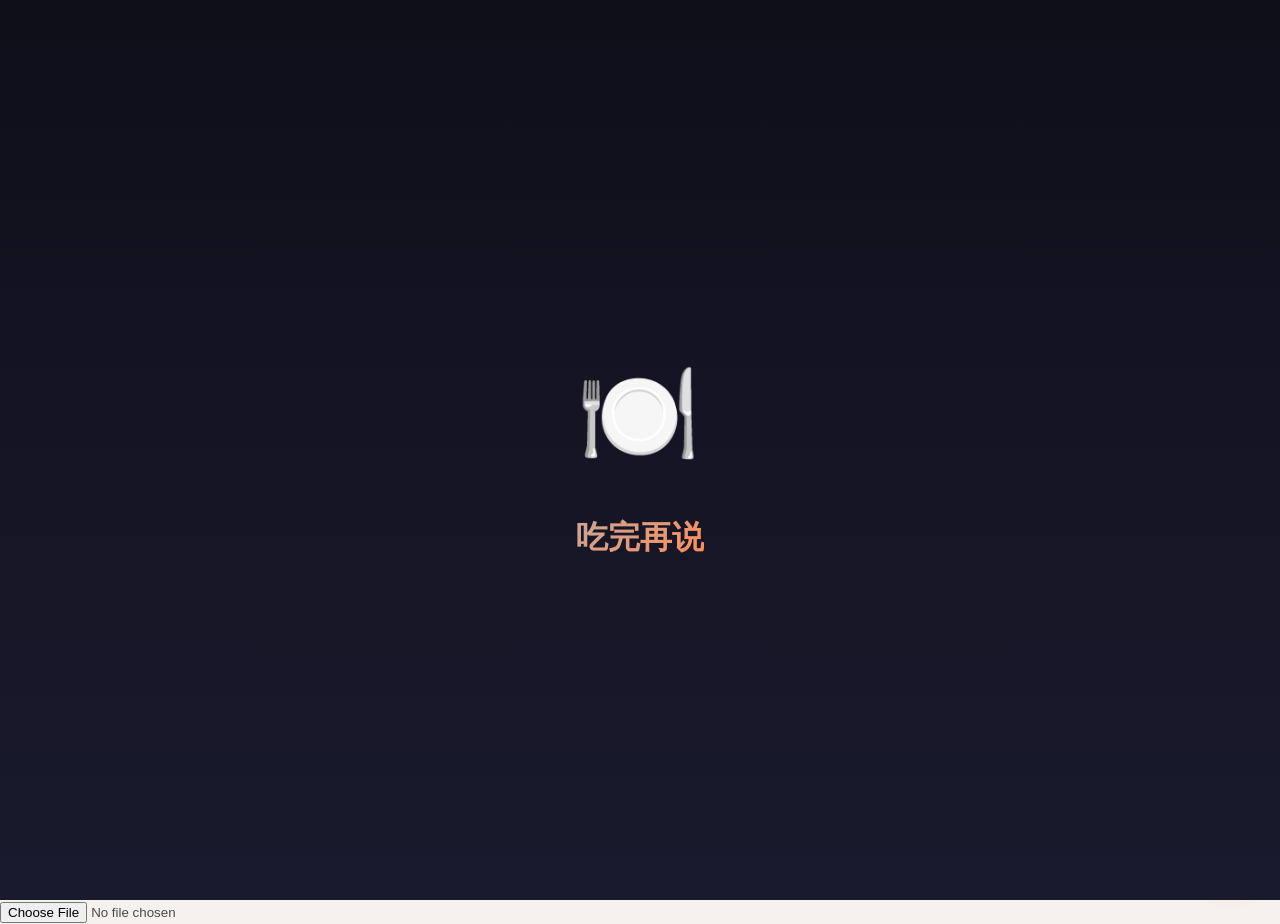
==== commit 222a7b33: "Fix: restore importFile element that is used by bindEvents" ====
--- a/index.html
+++ b/index.html
@@ -324,10 +324,10 @@
         <button class="btn-danger" id="btnConfirmDelete">删除</button>
       </div>
     </div>
-
-    <!-- 隐藏的文件选择器 -->
-    <input type="file" id="importFile" accept=".json" class="hidden">
-  </div>
+  </div>
+
+  <!-- 隐藏的文件选择器 -->
+  <input type="file" id="importFile" accept=".json" class="hidden">
 
   <script src="app.js"></script>
 </body>
--- a/styles.css
+++ b/styles.css
@@ -1127,6 +1127,48 @@
   resize: vertical;
 }
 
+/* === 优先级选项 === */
+.priority-group {
+  display: flex;
+  flex-direction: column;
+  gap: 8px;
+}
+
+.priority-option {
+  display: flex;
+  align-items: center;
+  gap: 10px;
+  padding: 12px 14px;
+  background: var(--bg);
+  border: 1px solid var(--border-light);
+  border-radius: var(--radius-md);
+  cursor: pointer;
+  transition: all 0.2s ease;
+}
+
+.priority-option:hover {
+  border-color: var(--primary);
+  background: var(--bg-hover);
+}
+
+.priority-option input[type="radio"] {
+  width: 18px;
+  height: 18px;
+  accent-color: var(--primary);
+  cursor: pointer;
+}
+
+.priority-option span {
+  font-size: 14px;
+  font-weight: 500;
+  color: var(--text);
+}
+
+.priority-option:has(input:checked) {
+  border-color: var(--primary);
+  background: var(--primary-light);
+}
+
 .form-row {
   display: grid;
   grid-template-columns: 1fr 1fr;
@@ -1135,9 +1177,28 @@
 
 .form-actions {
   display: flex;
+  justify-content: space-between;
   gap: 12px;
   padding: 20px 24px;
   border-top: 1px solid var(--border);
+}
+
+.btn-secondary {
+  flex: 1;
+  padding: 14px 24px;
+  background: var(--bg-secondary);
+  border: 1px solid var(--border);
+  border-radius: var(--radius-md);
+  font-size: 15px;
+  font-weight: 600;
+  color: var(--text);
+  cursor: pointer;
+  transition: all 0.2s ease;
+}
+
+.btn-secondary:hover {
+  background: var(--bg-hover);
+  border-color: var(--text-secondary);
 }
 
 .btn-primary {
